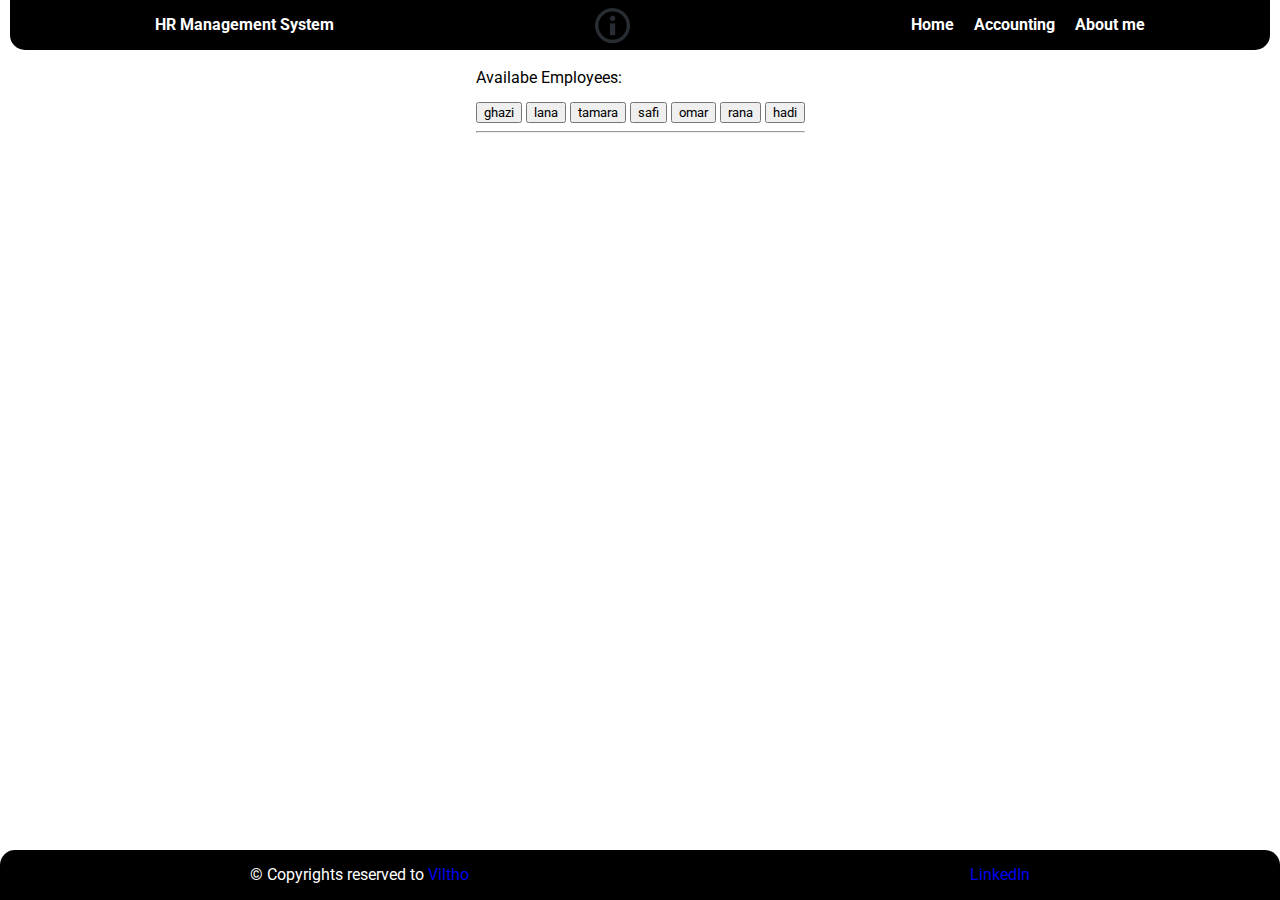
==== index.html @ c0b91f49 "added task 07 from lab" ====
<!DOCTYPE html>
<html lang="en">

<head>
    <meta charset="UTF-8">
    <meta http-equiv="X-UA-Compatible" content="IE=edge">
    <meta name="viewport" content="width=device-width, initial-scale=1.0">
    <link rel="stylesheet" href="./css/reset.css">
    <link rel="stylesheet" href="./css/style.css">
    <title>HR Management System</title>
    <link rel="preconnect" href="https://fonts.googleapis.com">
    <link rel="preconnect" href="https://fonts.gstatic.com" crossorigin>
    <link href="https://fonts.googleapis.com/css2?family=Roboto&display=swap" rel="stylesheet">
</head>

<body>
    <header>
        <section>
            <span>HR Management System</span>
            <img src="./assets/about.png" alt="">
            <ul>
                <li><a href="./index.html">Home</a></li>
                <li><a href="./about.html">Accounting</a></li>
                <li><a href="./about.html">About me</a></li>
            </ul>
        </section>
    </header>

    <main>
        <section class="section one">
            <div>
                <h1>Availabe Employees: </h1>
                <br>
                <button type="button" onclick="ghazi.greet()">ghazi</button>
                <button type="button" onclick="lana.greet()">lana</button>
                <button type="button" onclick="tamara.greet()">tamara</button>
                <button type="button" onclick="safi.greet()">safi</button>
                <button type="button" onclick="omar.greet()">omar</button>
                <button type="button" onclick="rana.greet()">rana</button>
                <button type="button" onclick="hadi.greet()">hadi</button>
                <hr>
                <section id="root"><script src="./js/app.js"></script></section>
            </div>
        </section>
    </main>

    <footer>
        <p>&copy; Copyrights reserved to <a href="https://github.com/Viltho">Viltho</a></p>
        <ul>
            <li><a href="https://www.linkedin.com/in/a-a-h">LinkedIn</a></li>
        </ul>
    </footer>
</body>

</html>
---- css/style.css ----
body * {
    font-family: 'Roboto', sans-serif;
}

header * {
    text-decoration: none;
    font-weight: bold;
    display: flex;
    justify-content: space-around;
    height: 50px;
    align-items: center;
    padding-left: 10px;
    color: white;
}

header {
    margin-left: 10px;
    margin-right: 10px;
    border-radius: 0px 0px 15px 15px;
    background-color: rgba(0, 0, 0);
}

header img {
    width: 35px;
    height: 35px;
}

main {
    display: flex;
    justify-content: space-around;
    margin: 20px 0px;
}

main p {
    padding: 10px 0px;
}

#root {
    display: inline-flex;
}

footer * {
    text-decoration: none;
}

footer {
    position: absolute;
    display: flex;
    justify-content: space-around;
    bottom: 0;
    width: 100%;
    margin-bottom: 0px;
    display: flex;
    height: 50px;
    background: black;
    color: white;
    align-items: center;
    border-radius: 15px 15px 0px 0px;
}
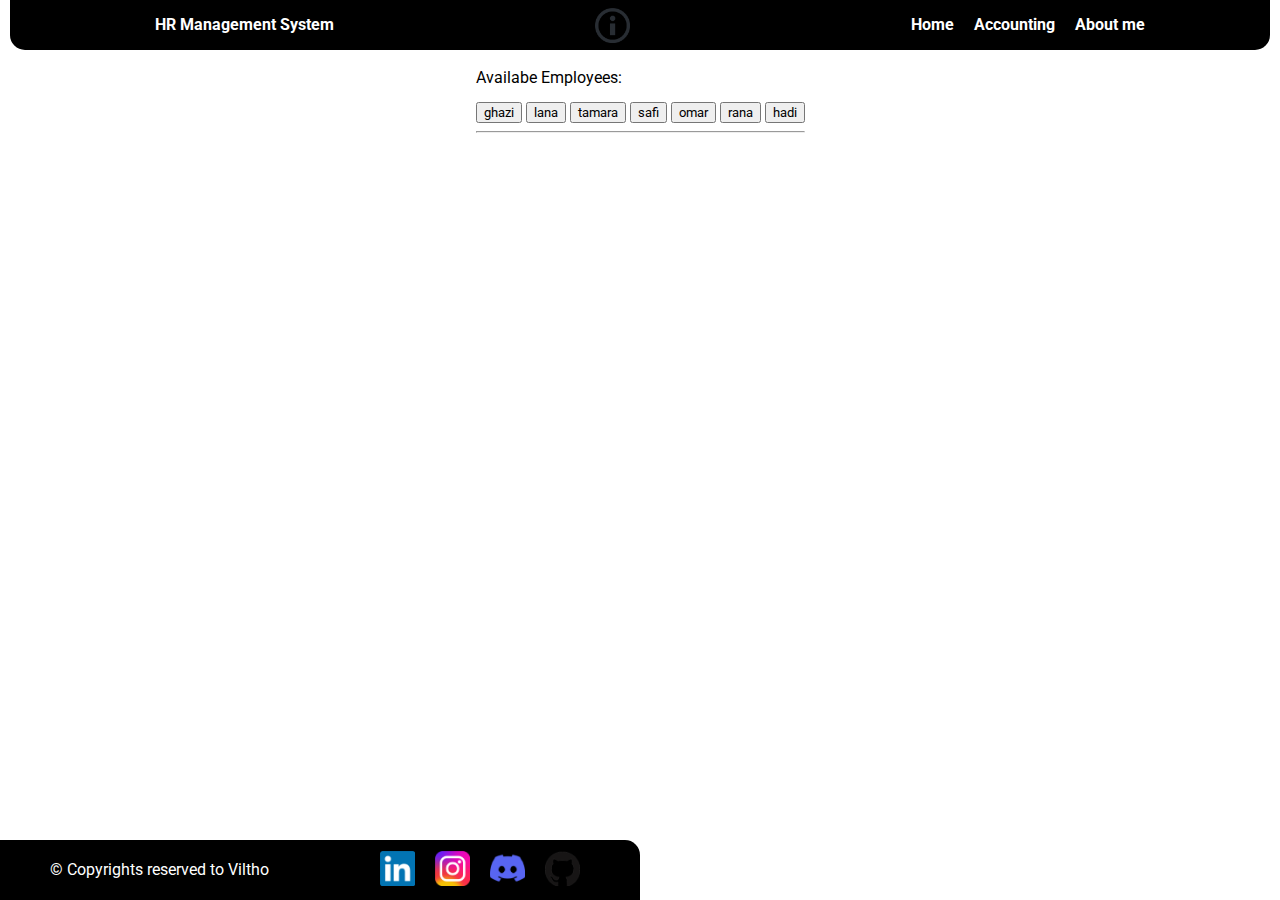
==== commit 8974ac8b: "about me page and footer" ====
--- a/index.html
+++ b/index.html
@@ -20,7 +20,7 @@
             <img src="./assets/about.png" alt="">
             <ul>
                 <li><a href="./index.html">Home</a></li>
-                <li><a href="./about.html">Accounting</a></li>
+                <li><a href="./accounting.html">Accounting</a></li>
                 <li><a href="./about.html">About me</a></li>
             </ul>
         </section>
@@ -45,9 +45,12 @@
     </main>
 
     <footer>
-        <p>&copy; Copyrights reserved to <a href="https://github.com/Viltho">Viltho</a></p>
+        <p>&copy; Copyrights reserved to Viltho</a></p>
         <ul>
-            <li><a href="https://www.linkedin.com/in/a-a-h">LinkedIn</a></li>
+            <li><a href="https://www.linkedin.com/in/a-a-h"><img src="./assets/linkedin.png" alt=""></a></li>
+            <li><a href="https://www.instagram.com/vilthod/"><img src="./assets/instagram.png" alt=""></a></li>
+            <li><a href="https://www.discordapp.com/users/192598326141648896/"><img src="./assets/discord.png" alt=""></a></li>
+            <li><a href="https://github.com/Viltho"><img src="./assets/github.png" alt=""></a></li>
         </ul>
     </footer>
 </body>
--- a/css/style.css
+++ b/css/style.css
@@ -43,17 +43,39 @@
     text-decoration: none;
 }
 
+/* footer mechanic */
 footer {
-    position: absolute;
-    display: flex;
-    justify-content: space-around;
+    position: fixed;
     bottom: 0;
-    width: 100%;
-    margin-bottom: 0px;
-    display: flex;
-    height: 50px;
+    width: 50%;
+    display:flex;
+    justify-content:space-around;
+    height:60px;
+    align-items: center;
+}
+
+/* footer shape  */
+footer {   
+    height: 60px;
     background: black;
     color: white;
-    align-items: center;
-    border-radius: 15px 15px 0px 0px;
+    border-radius: 0px 15px 0px 0px;
+}
+
+footer ul{
+    display: flex;
+}
+
+footer ul li{
+    padding: 10px 10px;   
+}
+
+footer img {
+    width: 35px;
+    height: 35px;
+}
+
+footer img:hover {
+    background: rgb(255, 255, 255);
+    border-radius: 3px;
 }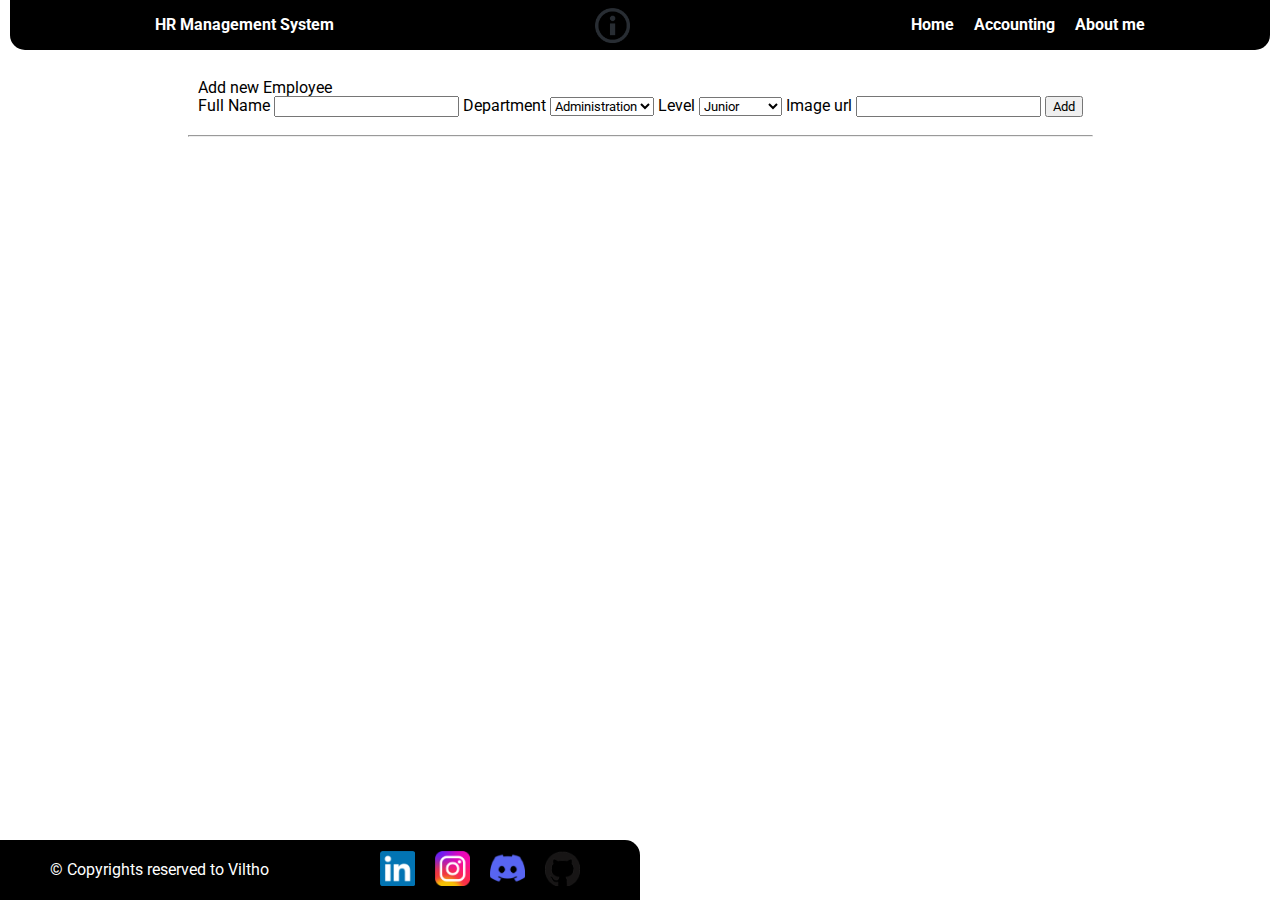
==== commit 134c7b85: "allah 3alayy" ====
--- a/index.html
+++ b/index.html
@@ -29,17 +29,33 @@
     <main>
         <section class="section one">
             <div>
-                <h1>Availabe Employees: </h1>
-                <br>
-                <button type="button" onclick="ghazi.greet()">ghazi</button>
-                <button type="button" onclick="lana.greet()">lana</button>
-                <button type="button" onclick="tamara.greet()">tamara</button>
-                <button type="button" onclick="safi.greet()">safi</button>
-                <button type="button" onclick="omar.greet()">omar</button>
-                <button type="button" onclick="rana.greet()">rana</button>
-                <button type="button" onclick="hadi.greet()">hadi</button>
+                <form id="employeeForm">
+                    <fieldset>
+                        <legend>Add new Employee</legend>
+                        <label for="fullName">Full Name</label>
+                        <input type="text" name="fullName" id="fullName">
+                        <label for="department">Department</label>
+                        <select name="department" id="department">
+                            <option value="Administration">Administration</option>
+                            <option value="Marketing">Marketing</option>
+                            <option value="Development">Development</option>
+                            <option value="Finance">Finance</option>
+                        </select>
+                        <label for="level">Level</label>
+                        <select name="level" id="level">
+                            <option value="Junior">Junior</option>
+                            <option value="Mid-Senior">Mid-Senior</option>
+                            <option value="Senior">Senior</option>
+                        </select>
+                        <label for="imgurl" >Image url</label>
+                        <input type="text" name="imgurl" id="imgurl">
+                        <input type="submit" value="Add">
+                    </fieldset>
+                </form>
                 <hr>
-                <section id="root"><script src="./js/app.js"></script></section>
+                <section id="root">
+                    <script src="./js/app.js"></script>
+                </section>
             </div>
         </section>
     </main>
@@ -47,10 +63,13 @@
     <footer>
         <p>&copy; Copyrights reserved to Viltho</a></p>
         <ul>
-            <li><a href="https://www.linkedin.com/in/a-a-h"><img src="./assets/linkedin.png" alt=""></a></li>
-            <li><a href="https://www.instagram.com/vilthod/"><img src="./assets/instagram.png" alt=""></a></li>
-            <li><a href="https://www.discordapp.com/users/192598326141648896/"><img src="./assets/discord.png" alt=""></a></li>
-            <li><a href="https://github.com/Viltho"><img src="./assets/github.png" alt=""></a></li>
+            <li><a href="https://www.linkedin.com/in/a-a-h" target="popup"><img src="./assets/linkedin.png" alt=""></a>
+            </li>
+            <li><a href="https://www.instagram.com/vilthod/" target="_blank"><img src="./assets/instagram.png"
+                        alt=""></a></li>
+            <li><a href="https://www.discordapp.com/users/192598326141648896/" target="_blank"><img
+                        src="./assets/discord.png" alt=""></a></li>
+            <li><a href="https://github.com/Viltho" target="_blank"><img src="./assets/github.png" alt=""></a></li>
         </ul>
     </footer>
 </body>
--- a/css/style.css
+++ b/css/style.css
@@ -31,12 +31,42 @@
     margin: 20px 0px;
 }
 
+form {
+    padding: 10px;
+}
+
+main img {
+    height: 300px;
+}
+
 main p {
     padding: 10px 0px;
 }
 
+
 #root {
-    display: inline-flex;
+    display: flex;
+    flex-direction: column;
+    flex-wrap: wrap;
+    justify-content: space-around;
+    align-items: center;
+}
+
+.meow {
+    color: white;
+    display: flex;
+    flex-direction: column;
+    width: 80%;
+    padding: 10px;
+    border-radius: 15px;
+    background: rgb(104, 104, 104);
+    margin-top: 10px;
+}
+
+.meow img {
+    width: 150px;
+    height: 150px;
+    border-radius: 5px;
 }
 
 footer * {
@@ -76,6 +106,6 @@
 }
 
 footer img:hover {
-    background: rgb(255, 255, 255);
+    background: rgb(128, 128, 128);
     border-radius: 3px;
 }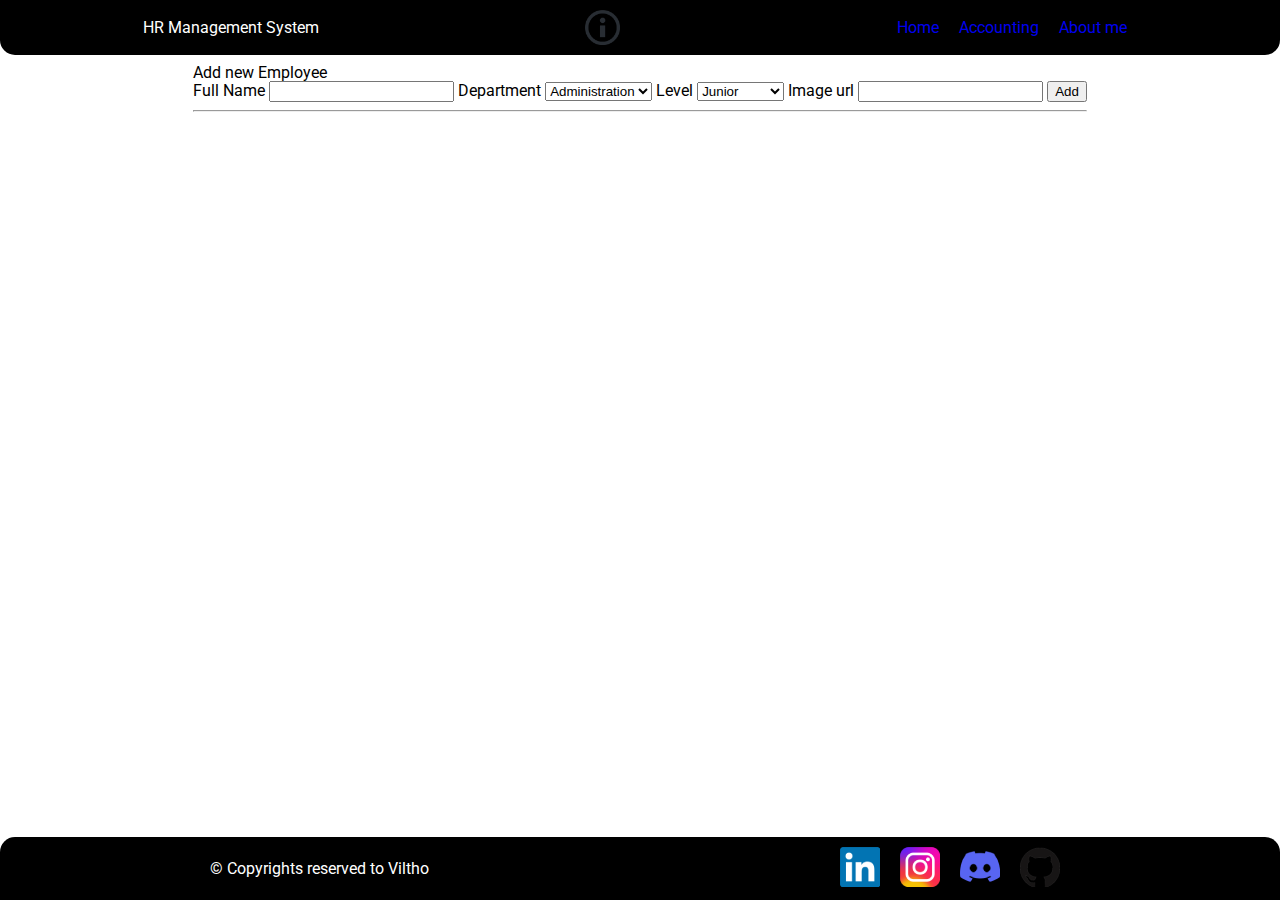
==== commit 019a8672: "good job" ====
--- a/index.html
+++ b/index.html
@@ -15,7 +15,7 @@
 
 <body>
     <header>
-        <section>
+        <nav>
             <span>HR Management System</span>
             <img src="./assets/about.png" alt="">
             <ul>
@@ -23,7 +23,7 @@
                 <li><a href="./accounting.html">Accounting</a></li>
                 <li><a href="./about.html">About me</a></li>
             </ul>
-        </section>
+        </nav>
     </header>
 
     <main>
@@ -47,7 +47,7 @@
                             <option value="Mid-Senior">Mid-Senior</option>
                             <option value="Senior">Senior</option>
                         </select>
-                        <label for="imgurl" >Image url</label>
+                        <label for="imgurl">Image url</label>
                         <input type="text" name="imgurl" id="imgurl">
                         <input type="submit" value="Add">
                     </fieldset>
--- a/css/style.css
+++ b/css/style.css
@@ -1,48 +1,50 @@
-body * {
+body {
+    text-decoration: none;
     font-family: 'Roboto', sans-serif;
-}
-
-header * {
-    text-decoration: none;
-    font-weight: bold;
     display: flex;
-    justify-content: space-around;
-    height: 50px;
-    align-items: center;
-    padding-left: 10px;
-    color: white;
+    flex: 0;
+    flex-direction: column;
+    min-height: 100vh;
 }
 
 header {
-    margin-left: 10px;
-    margin-right: 10px;
+    display: flex;
+    color: white;
+    background-color: black;
+    padding: 10px;
     border-radius: 0px 0px 15px 15px;
-    background-color: rgba(0, 0, 0);
+}
+
+header nav {
+    display: flex;
+    justify-content: space-around;
+    align-items: center;
+    width: 100%;
+}
+
+header ul {
+    display: flex;
+}
+
+header ul li {
+    margin: 0px 10px;
+}
+
+header a:link {
+    text-decoration: none;
 }
 
 header img {
     width: 35px;
     height: 35px;
+    src: url(https://stackoverflow.com/does-not-exist.png);
 }
 
 main {
+    margin-top: 10px;
     display: flex;
     justify-content: space-around;
-    margin: 20px 0px;
 }
-
-form {
-    padding: 10px;
-}
-
-main img {
-    height: 300px;
-}
-
-main p {
-    padding: 10px 0px;
-}
-
 
 #root {
     display: flex;
@@ -50,6 +52,11 @@
     flex-wrap: wrap;
     justify-content: space-around;
     align-items: center;
+    margin-bottom: 20px;
+}
+
+.meow * {
+    padding: 3px 0px;
 }
 
 .meow {
@@ -69,43 +76,21 @@
     border-radius: 5px;
 }
 
-footer * {
-    text-decoration: none;
-}
-
-/* footer mechanic */
 footer {
-    position: fixed;
-    bottom: 0;
-    width: 50%;
-    display:flex;
-    justify-content:space-around;
-    height:60px;
+    margin-top: auto;
+    display: flex;
+    justify-content: space-around;
+    background-color: black;
+    border-radius: 15px 15px 0px 0px;
+    color: white;
+    padding: 10px;
     align-items: center;
 }
 
-/* footer shape  */
-footer {   
-    height: 60px;
-    background: black;
-    color: white;
-    border-radius: 0px 15px 0px 0px;
-}
-
-footer ul{
+footer ul {
     display: flex;
 }
 
-footer ul li{
-    padding: 10px 10px;   
-}
-
-footer img {
-    width: 35px;
-    height: 35px;
-}
-
-footer img:hover {
-    background: rgb(128, 128, 128);
-    border-radius: 3px;
+footer li {
+    margin: 0px 10px;
 }